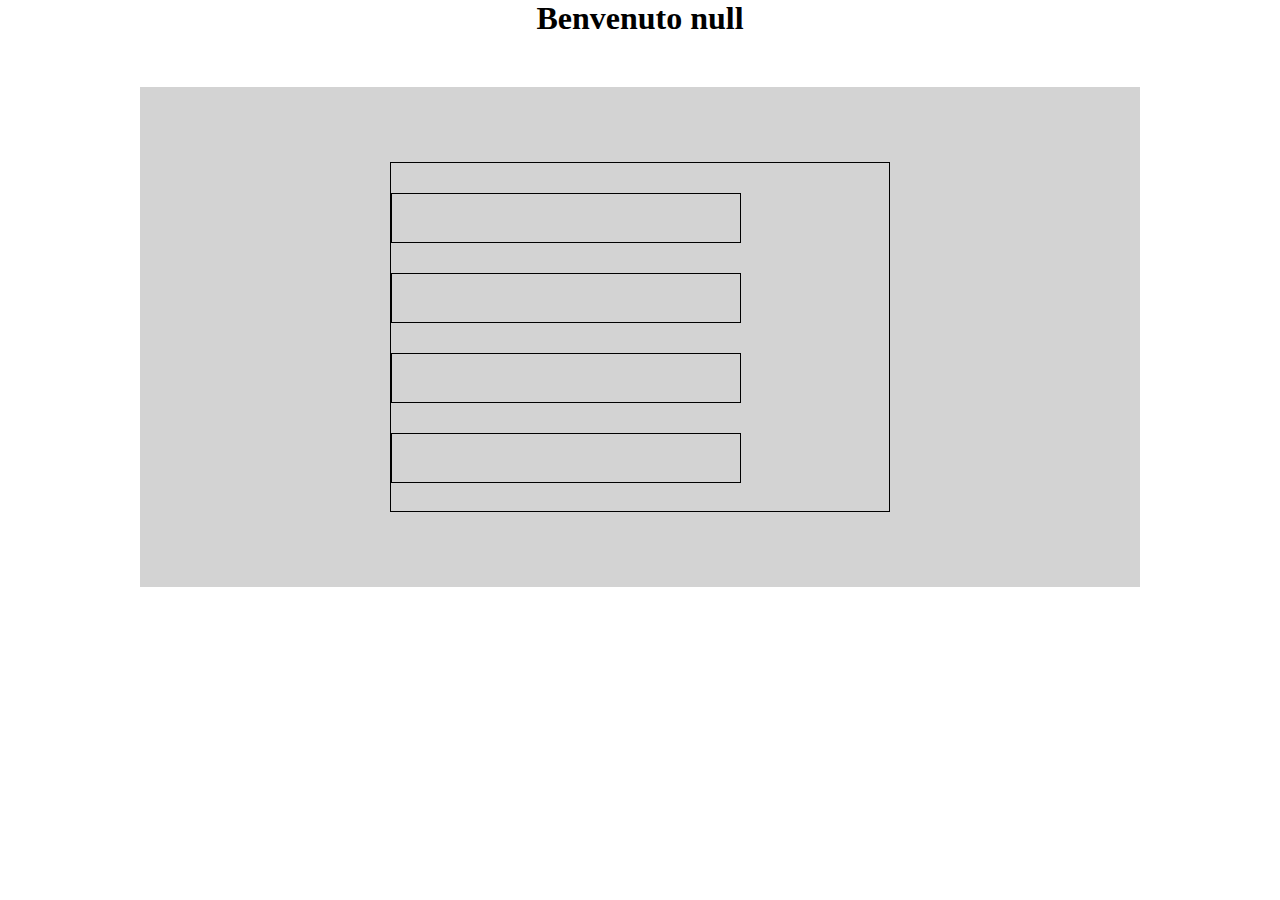
==== Bonus/index-bonus.html @ d76ed4da "Bonus" ====
<!DOCTYPE html>
<html lang="it">
<head>
    <meta charset="UTF-8">
    <meta http-equiv="X-UA-Compatible" content="IE=edge">
    <meta name="viewport" content="width=device-width, initial-scale=1.0">
    <title>bonus</title>
    <link rel="stylesheet" href="./css/style-bonus.css">
</head>
<body>
    <h1 id="title"></h1>
    <div class="container">
        <div class="bg">
            <div class="content-container">
                <div class="layout" id="name"></div>
                <div class="layout" id="surname"></div>
                <div class="layout" id="color"></div>
                <div class="layout" id="age"></div>

            </div>
        </div>
    </div>

    <script type="text/javascript" src="./js/script-bonus.js"></script>

</body>
</html>
---- Bonus/css/style-bonus.css ----
*{
    box-sizing: border-box;
    margin:0;
    padding:0;
}
h1{
    text-align:center;
}
.container{
    width:1000px;
    margin:50px auto 50px auto;
}
.bg{
    background-color:lightgray;
    height:500px;
    display:flex;
    justify-content:center;
    align-items:center;
}
.content-container{
    width:50%;
    height:350px;
    border:1px solid black;
}
.layout{
    border:1px solid black;
    width:350px;
    height:50px;
    margin-top:30px;
}
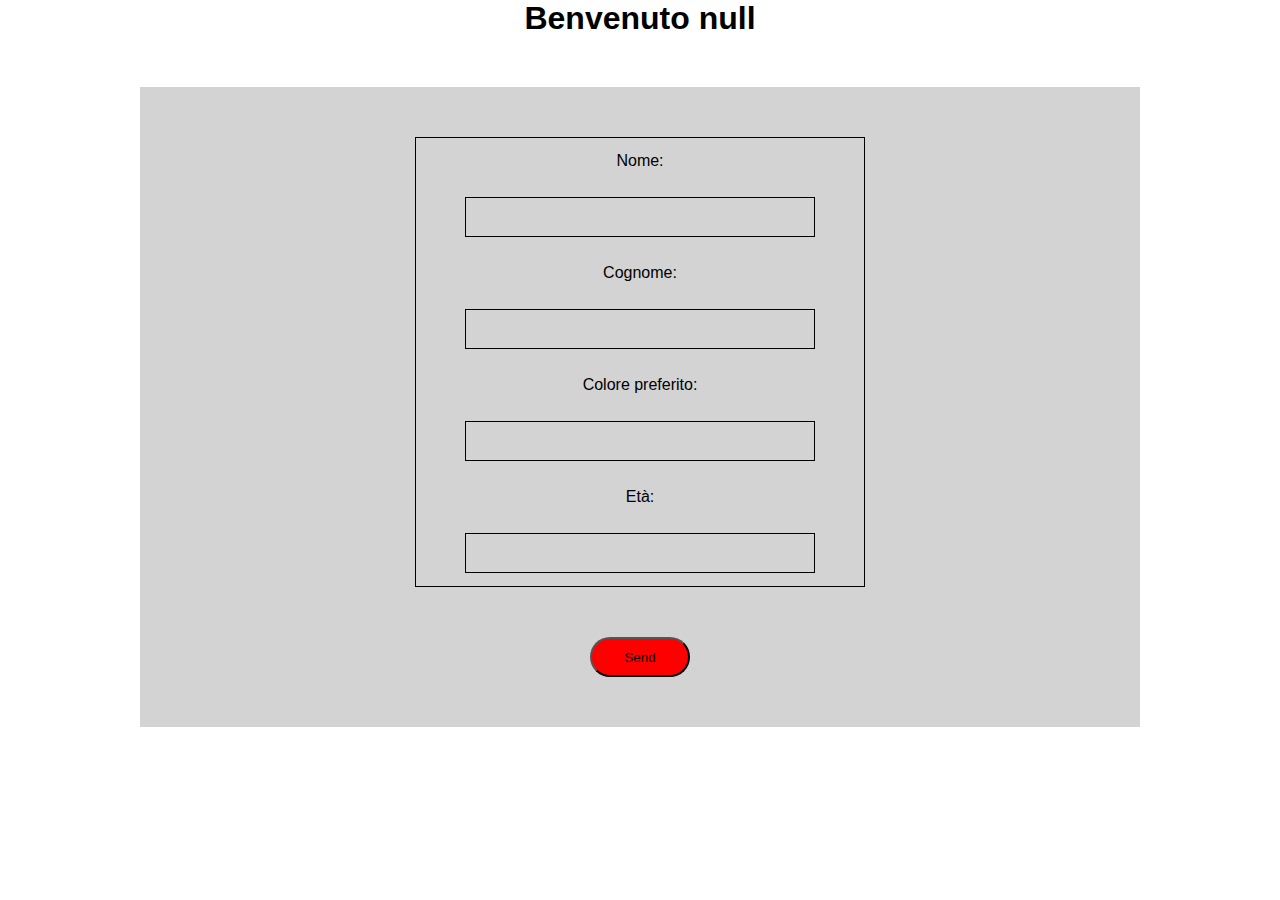
==== commit 577acdf5: "bonus" ====
--- a/Bonus/index-bonus.html
+++ b/Bonus/index-bonus.html
@@ -12,12 +12,18 @@
     <div class="container">
         <div class="bg">
             <div class="content-container">
+                <div>Nome:</div>
                 <div class="layout" id="name"></div>
+                <div>Cognome:</div>
                 <div class="layout" id="surname"></div>
+                <div>Colore preferito:</div>
                 <div class="layout" id="color"></div>
+                <div>Età:</div>
                 <div class="layout" id="age"></div>
 
             </div>
+
+            <button>Send</button>
         </div>
     </div>
 
--- a/Bonus/css/style-bonus.css
+++ b/Bonus/css/style-bonus.css
@@ -2,6 +2,7 @@
     box-sizing: border-box;
     margin:0;
     padding:0;
+    font-family:Helvetica, Arial, sans-serif;
 }
 h1{
     text-align:center;
@@ -12,19 +13,34 @@
 }
 .bg{
     background-color:lightgray;
-    height:500px;
+    padding:50px;
     display:flex;
+    flex-direction: column;
     justify-content:center;
     align-items:center;
 }
 .content-container{
     width:50%;
-    height:350px;
+    height:450px;
     border:1px solid black;
+    display:flex;
+    justify-content: space-around;
+    flex-direction: column;
+    align-items: center;;
 }
 .layout{
     border:1px solid black;
     width:350px;
-    height:50px;
-    margin-top:30px;
+    height:40px;
+    line-height:40px;
+    text-align:center;
+}
+button{
+    margin-top:50px;
+    background-color:red;
+    width:100px;
+    height:40px;
+    border-radius:50px;
+    
+
 }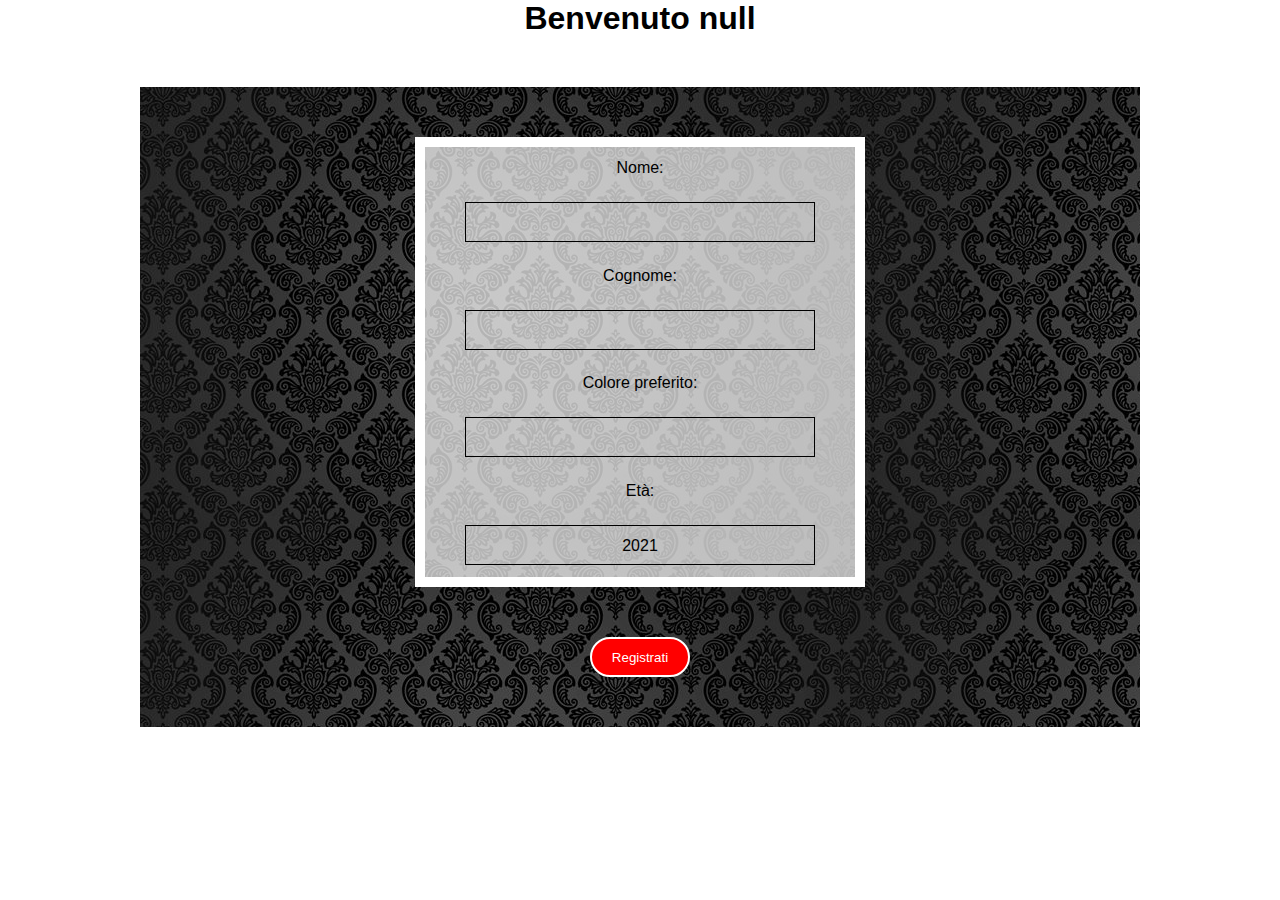
==== commit 61085e84: "bonus" ====
--- a/Bonus/index-bonus.html
+++ b/Bonus/index-bonus.html
@@ -23,7 +23,7 @@
 
             </div>
 
-            <button>Send</button>
+            <button>Registrati</button>
         </div>
     </div>
 
--- a/Bonus/css/style-bonus.css
+++ b/Bonus/css/style-bonus.css
@@ -12,7 +12,7 @@
     margin:50px auto 50px auto;
 }
 .bg{
-    background-color:lightgray;
+    background-image:url('../img/pattern.jpeg');
     padding:50px;
     display:flex;
     flex-direction: column;
@@ -22,11 +22,13 @@
 .content-container{
     width:50%;
     height:450px;
-    border:1px solid black;
+    border:10px solid white;
     display:flex;
     justify-content: space-around;
     flex-direction: column;
-    align-items: center;;
+    align-items: center;
+    color:black;
+    background-color:rgba(255, 255, 255, .7)
 }
 .layout{
     border:1px solid black;
@@ -41,6 +43,6 @@
     width:100px;
     height:40px;
     border-radius:50px;
-    
-
+    color:white;
+    border:2px solid white;
 }